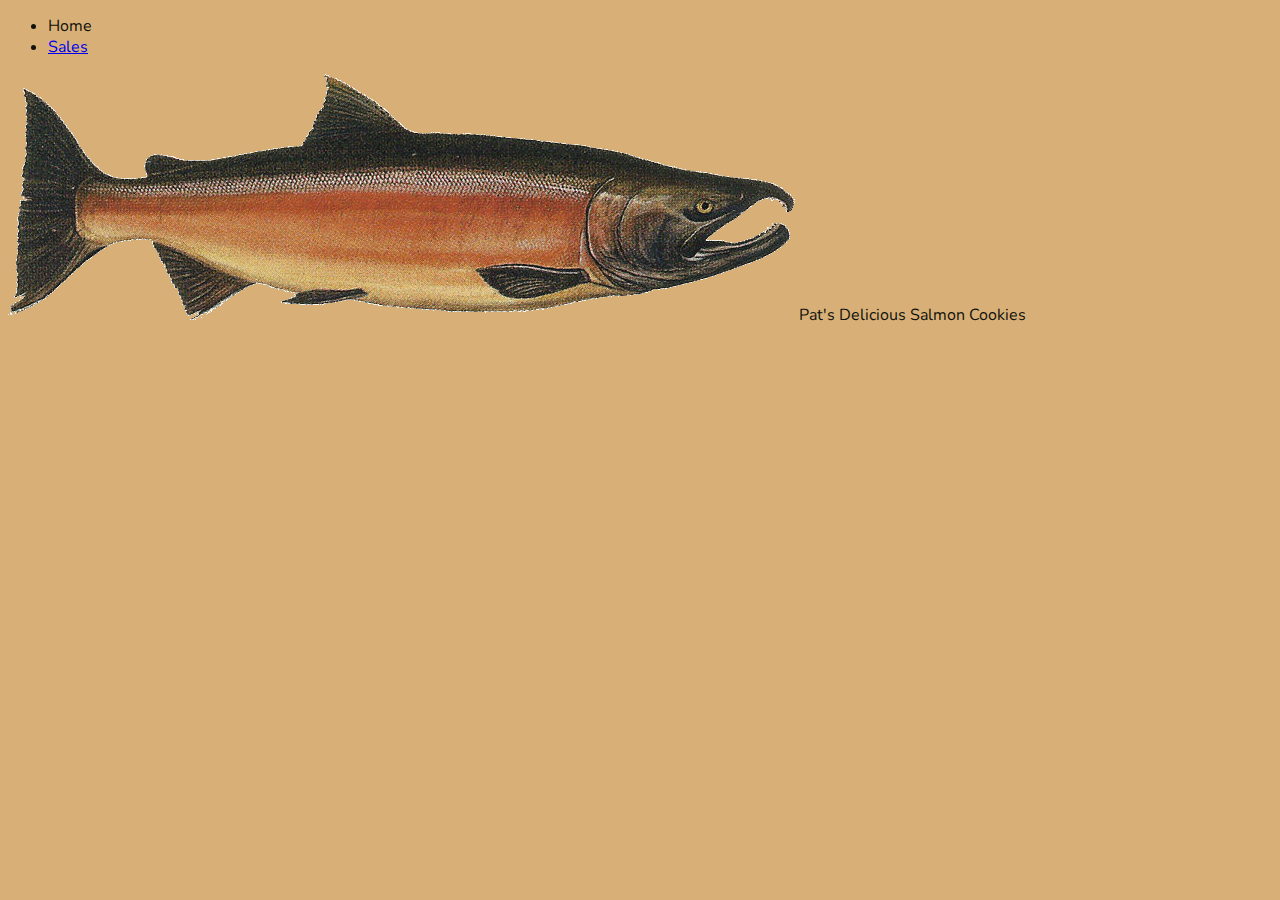
==== index.html @ 9acbda4d "Added prototype list to sales page, disabled reset.css" ====
<!DOCTYPE html>
<html lang="en">
<head>
  <meta charset="UTF-8" />
  <meta name="viewport" content="width=device-width, initial-scale=1.0" />
  <meta http-equiv="X-UA-Compatible" content="ie=edge" />
  <title>Cookie stand</title>
  <!-- <link rel="stylesheet" href="./css/reset.css" type="text/css" /> -->
  <link href="https://fonts.googleapis.com/css?family=Nunito" rel="stylesheet" />
  <link rel="stylesheet" href="./css/style.css" type="text/css" />

</head>
<body>
  
  <header>
    <nav>
      <ul>
        <li class="current">Home</li>
        <li><a href="./sales.html">Sales</a></li>
      </ul>
    </nav>
    <img src="./assets/salmon.png" alt="Coho Salmon" />
    <span>Pat's Delicious Salmon Cookies</span>
  </header>

  <!-- <script src="./js/app.js"></script> -->
</body>
</html>
---- css/style.css ----
/*
Color scheme for the page:
Background: d8b077 / rgb 216,176,119
Body text: 11120c / rgb 17,18,12
Article background: bd5e39 / rgb 189,94,57
Mild contrast, darker: a34633/ rgb 163,70,51
Text to go on the darker reds: a34633 / rgb 163,70,51
Font face: Nunito, from Google
*/

body {
  background: #d8b077;
  line-height: 1.3;
  color: #11120c;
  font-family: nunito, sans-serif;
}
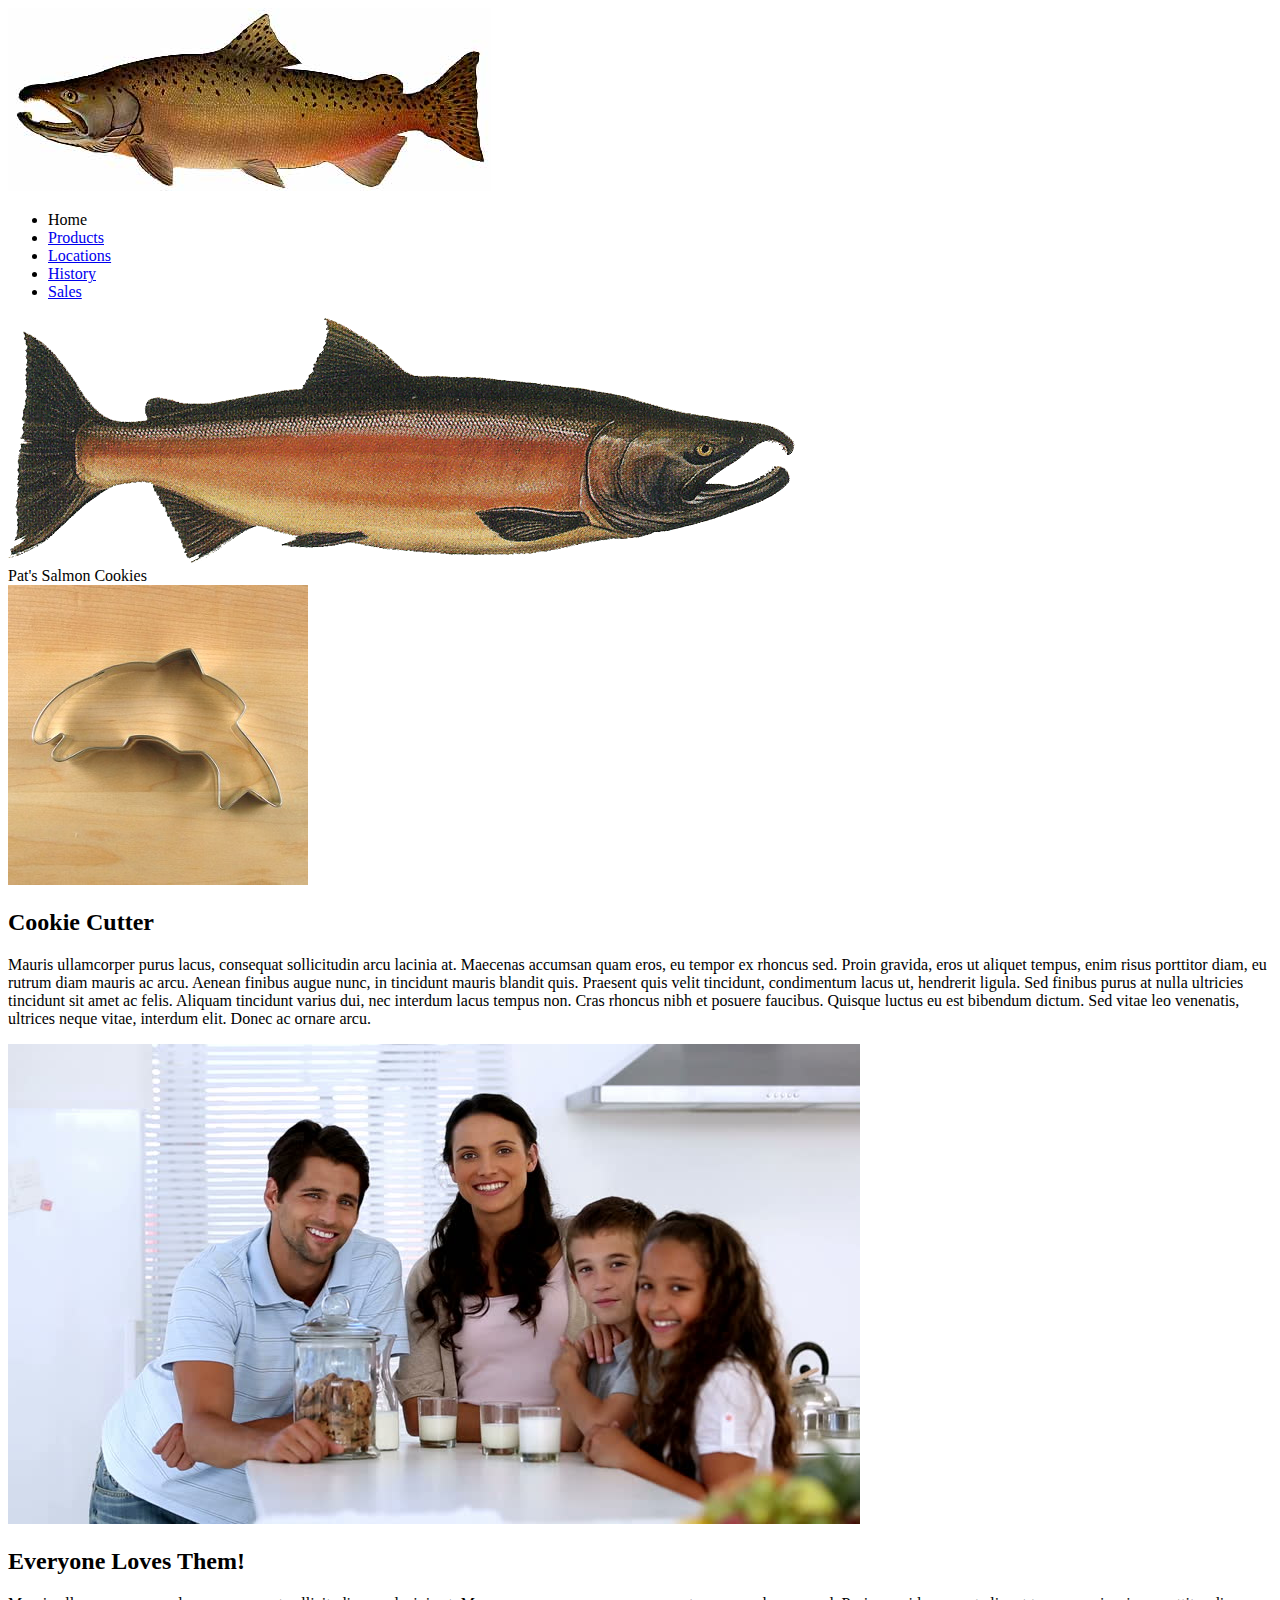
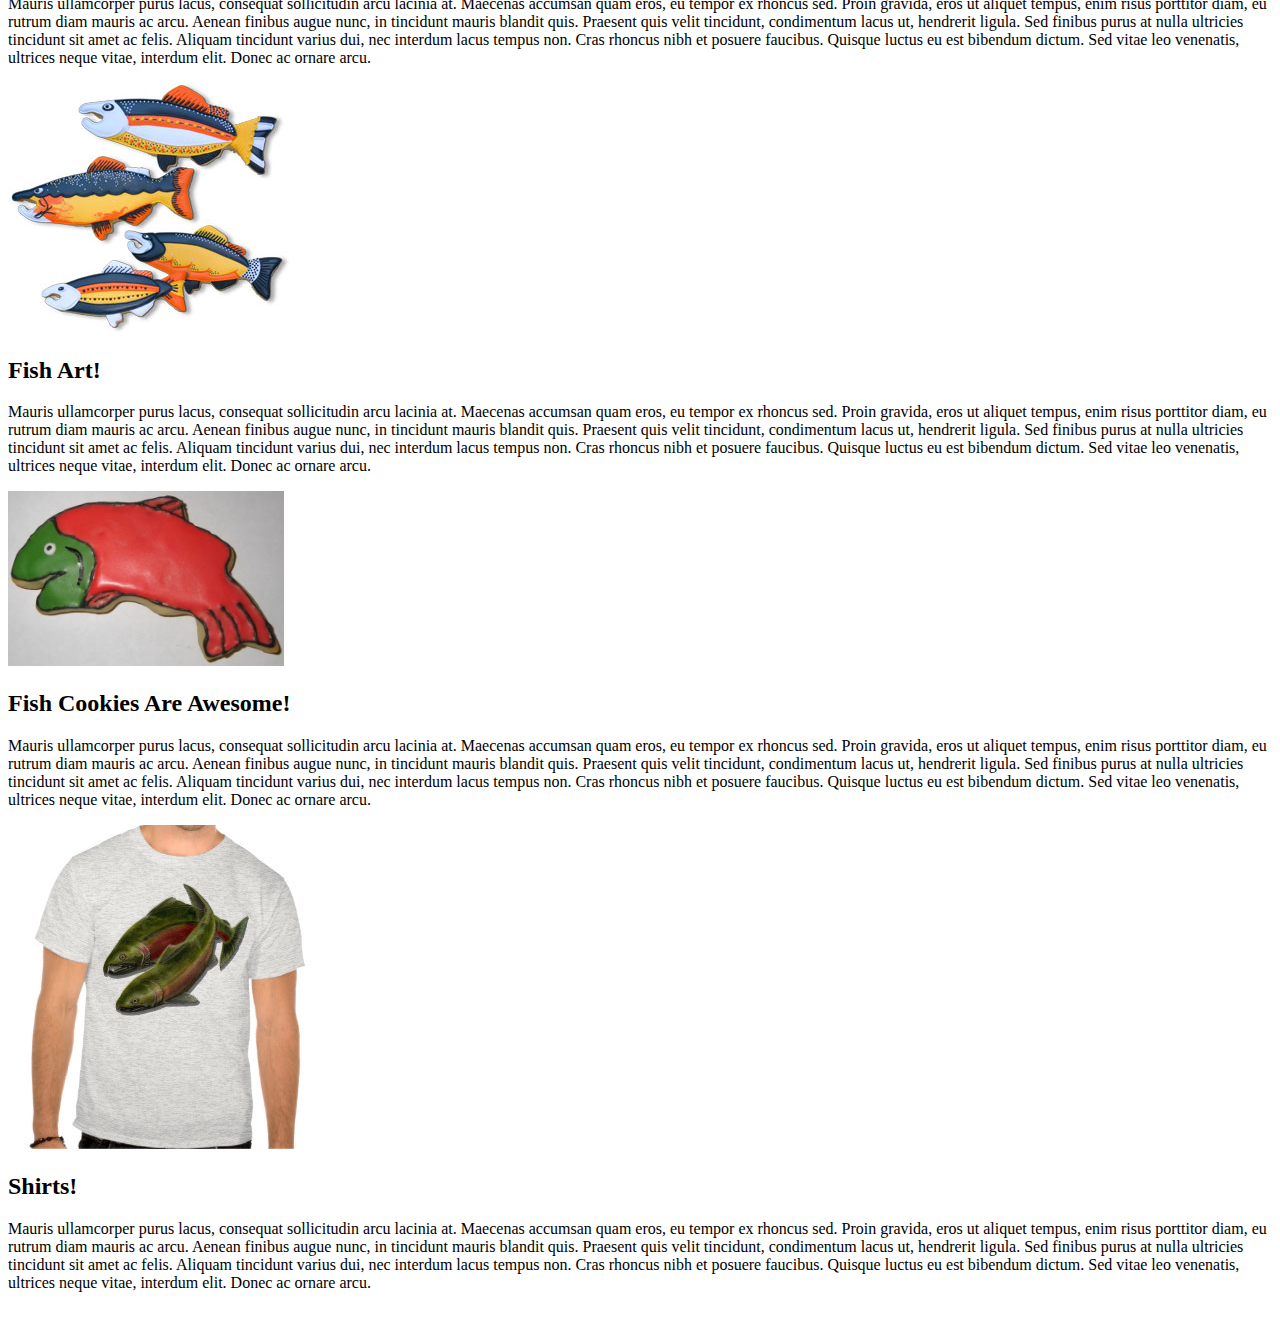
==== commit 6e42bf7c: "Added locations.html page, added content to index.html, removed unused JS function" ====
--- a/index.html
+++ b/index.html
@@ -5,7 +5,7 @@
   <meta name="viewport" content="width=device-width, initial-scale=1.0" />
   <meta http-equiv="X-UA-Compatible" content="ie=edge" />
   <title>Cookie stand</title>
-  <!-- <link rel="stylesheet" href="./css/reset.css" type="text/css" /> -->
+  <link rel="stylesheet" href="./css/reset.css" type="text/css" />
   <link href="https://fonts.googleapis.com/css?family=Nunito" rel="stylesheet" />
   <link rel="stylesheet" href="./css/style.css" type="text/css" />
 
@@ -14,14 +14,53 @@
   
   <header>
     <nav>
-      <ul>
-        <li class="current">Home</li>
-        <li><a href="./sales.html">Sales</a></li>
-      </ul>
+      <div>
+        <img src="./assets/chinook.jpg" alt="Chinook Salmon">
+        <ul>
+          <li class="current">Home</li>
+          <li><a href="#">Products</a></li>
+          <li><a href="#">Locations</a></li>
+          <li><a href="#">History</a></li>
+          <li><a href="./sales.html">Sales</a></li>
+        </ul>
+      </div>
     </nav>
-    <img src="./assets/salmon.png" alt="Coho Salmon" />
-    <span>Pat's Delicious Salmon Cookies</span>
   </header>
+
+  <main>
+    <img src="./assets/salmon.png" alt="Coho Salmon">
+    <div>Pat's Salmon Cookies</div>
+    <article>
+      <img src="./assets/cutter.jpeg" alt="Fish-shaped Cookie Cutter">
+      <h2>Cookie Cutter</h2>
+      <p>Mauris ullamcorper purus lacus, consequat sollicitudin arcu lacinia at. Maecenas accumsan quam eros, eu tempor ex rhoncus sed. Proin gravida, eros ut aliquet tempus, enim risus porttitor diam, eu rutrum diam mauris ac arcu. Aenean finibus augue nunc, in tincidunt mauris blandit quis. Praesent quis velit tincidunt, condimentum lacus ut, hendrerit ligula. Sed finibus purus at nulla ultricies tincidunt sit amet ac felis. Aliquam tincidunt varius dui, nec interdum lacus tempus non. Cras rhoncus nibh et posuere faucibus. Quisque luctus eu est bibendum dictum. Sed vitae leo venenatis, ultrices neque vitae, interdum elit. Donec ac ornare arcu.</p>
+    </article>
+    <article>
+      <img src="./assets/family.jpg" alt="Happy Family With Awkward Son">
+      <h2>Everyone Loves Them!</h2>
+      <p>Mauris ullamcorper purus lacus, consequat sollicitudin arcu lacinia at. Maecenas accumsan quam eros, eu tempor ex rhoncus sed. Proin gravida, eros ut aliquet tempus, enim risus porttitor diam, eu rutrum diam mauris ac arcu. Aenean finibus augue nunc, in tincidunt mauris blandit quis. Praesent quis velit tincidunt, condimentum lacus ut, hendrerit ligula. Sed finibus purus at nulla ultricies tincidunt sit amet ac felis. Aliquam tincidunt varius dui, nec interdum lacus tempus non. Cras rhoncus nibh et posuere faucibus. Quisque luctus eu est bibendum dictum. Sed vitae leo venenatis, ultrices neque vitae, interdum elit. Donec ac ornare arcu.</p>
+    </article>
+    <article>
+      <img src="./assets/fish.jpg" alt="Brightly Colored Fish Art">
+      <h2>Fish Art!</h2>
+      <p>Mauris ullamcorper purus lacus, consequat sollicitudin arcu lacinia at. Maecenas accumsan quam eros, eu tempor ex rhoncus sed. Proin gravida, eros ut aliquet tempus, enim risus porttitor diam, eu rutrum diam mauris ac arcu. Aenean finibus augue nunc, in tincidunt mauris blandit quis. Praesent quis velit tincidunt, condimentum lacus ut, hendrerit ligula. Sed finibus purus at nulla ultricies tincidunt sit amet ac felis. Aliquam tincidunt varius dui, nec interdum lacus tempus non. Cras rhoncus nibh et posuere faucibus. Quisque luctus eu est bibendum dictum. Sed vitae leo venenatis, ultrices neque vitae, interdum elit. Donec ac ornare arcu.</p>
+    </article>
+    <article>
+      <img src="./assets/frosted-cookie.jpg" alt="Frosted Fish-shaped Cookie">
+      <h2>Fish Cookies Are Awesome!</h2>
+      <p>Mauris ullamcorper purus lacus, consequat sollicitudin arcu lacinia at. Maecenas accumsan quam eros, eu tempor ex rhoncus sed. Proin gravida, eros ut aliquet tempus, enim risus porttitor diam, eu rutrum diam mauris ac arcu. Aenean finibus augue nunc, in tincidunt mauris blandit quis. Praesent quis velit tincidunt, condimentum lacus ut, hendrerit ligula. Sed finibus purus at nulla ultricies tincidunt sit amet ac felis. Aliquam tincidunt varius dui, nec interdum lacus tempus non. Cras rhoncus nibh et posuere faucibus. Quisque luctus eu est bibendum dictum. Sed vitae leo venenatis, ultrices neque vitae, interdum elit. Donec ac ornare arcu.</p>
+    </article>
+    <article>
+      <img src="./assets/shirt.jpg" alt="T-Shirt With Salmon">
+      <h2>Shirts!</h2>
+      <p>Mauris ullamcorper purus lacus, consequat sollicitudin arcu lacinia at. Maecenas accumsan quam eros, eu tempor ex rhoncus sed. Proin gravida, eros ut aliquet tempus, enim risus porttitor diam, eu rutrum diam mauris ac arcu. Aenean finibus augue nunc, in tincidunt mauris blandit quis. Praesent quis velit tincidunt, condimentum lacus ut, hendrerit ligula. Sed finibus purus at nulla ultricies tincidunt sit amet ac felis. Aliquam tincidunt varius dui, nec interdum lacus tempus non. Cras rhoncus nibh et posuere faucibus. Quisque luctus eu est bibendum dictum. Sed vitae leo venenatis, ultrices neque vitae, interdum elit. Donec ac ornare arcu.</p>
+    </article>
+    <img src="https://via.placeholder.com/100/ffa28c" alt="">
+    <img src="https://via.placeholder.com/100/f4866c" alt="">
+    <img src="https://via.placeholder.com/100/aa4e39" alt="">
+    <img src="https://via.placeholder.com/100/602416" alt="">
+    <img src="https://via.placeholder.com/100/170703" alt="">
+  </main>
 
   <!-- <script src="./js/app.js"></script> -->
 </body>
--- a/css/style.css
+++ b/css/style.css
@@ -8,9 +8,77 @@
 Font face: Nunito, from Google
 */
 
+
+
+/*
+
 body {
   background: #d8b077;
   line-height: 1.3;
   color: #11120c;
+  font-family: Georgia, 'Times New Roman', Times, serif;
+  padding: 0 10px 0 10px;
+}
+
+header span {
   font-family: nunito, sans-serif;
-}+}
+
+nav>ul {
+  padding: 5px 5px 5px 20px;
+}
+nav li {
+  display: inline-block;
+  margin: 5px 15px 5px 5px;
+  font-family: nunito, 'Lucida Sans', sans-serif
+}
+
+table {
+  border-collapse: collapse;
+  border-spacing: 0px;
+}
+
+fieldset {
+  border: 1px #a34633 solid;
+  padding: 1em;
+  text-align: right;
+}
+
+fieldset, form label {
+  display: block;
+}
+
+#add_store_form {
+  width: 400px;
+}
+
+#add_store_form label {
+  text-align: right;
+  padding: 1px;
+}
+
+#sales_section {
+  overflow: auto;
+  font-family: 'Lucida Sans', 'Lucida Sans Regular', 'Lucida Grande',
+    'Lucida Sans Unicode', Geneva, Verdana, sans-serif;
+  background: #bd5e39;
+}
+#sales_section td {
+  padding: 7px;
+}
+#sales_section>tr:nth-of-type(even) {
+  background: #a34633;
+}
+
+#sales_section>tr>td:first-child {
+  font-weight: bold;
+  width: 150px;
+}
+#sales_section>tr>td:last-child {
+  width: 50px;
+}
+#sales_section>*:first-child {
+  font-weight: bold;
+}
+
+*/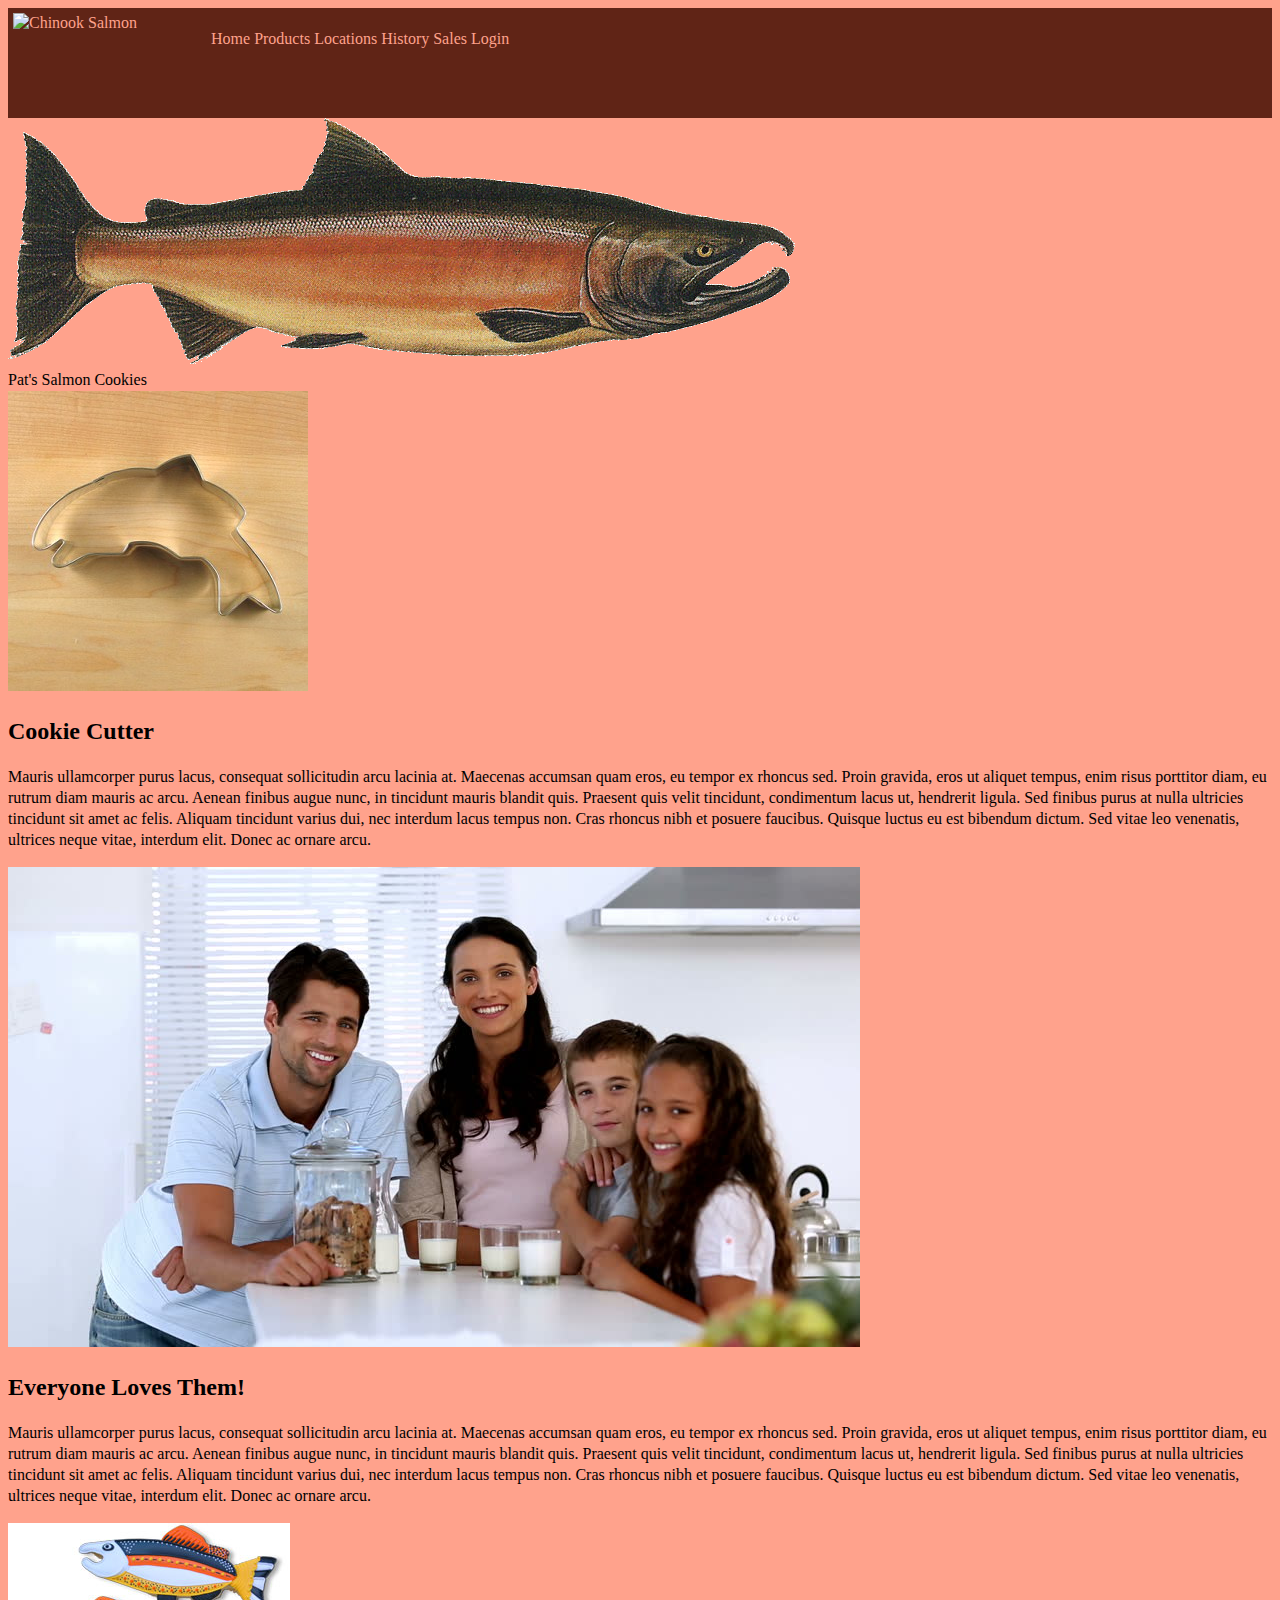
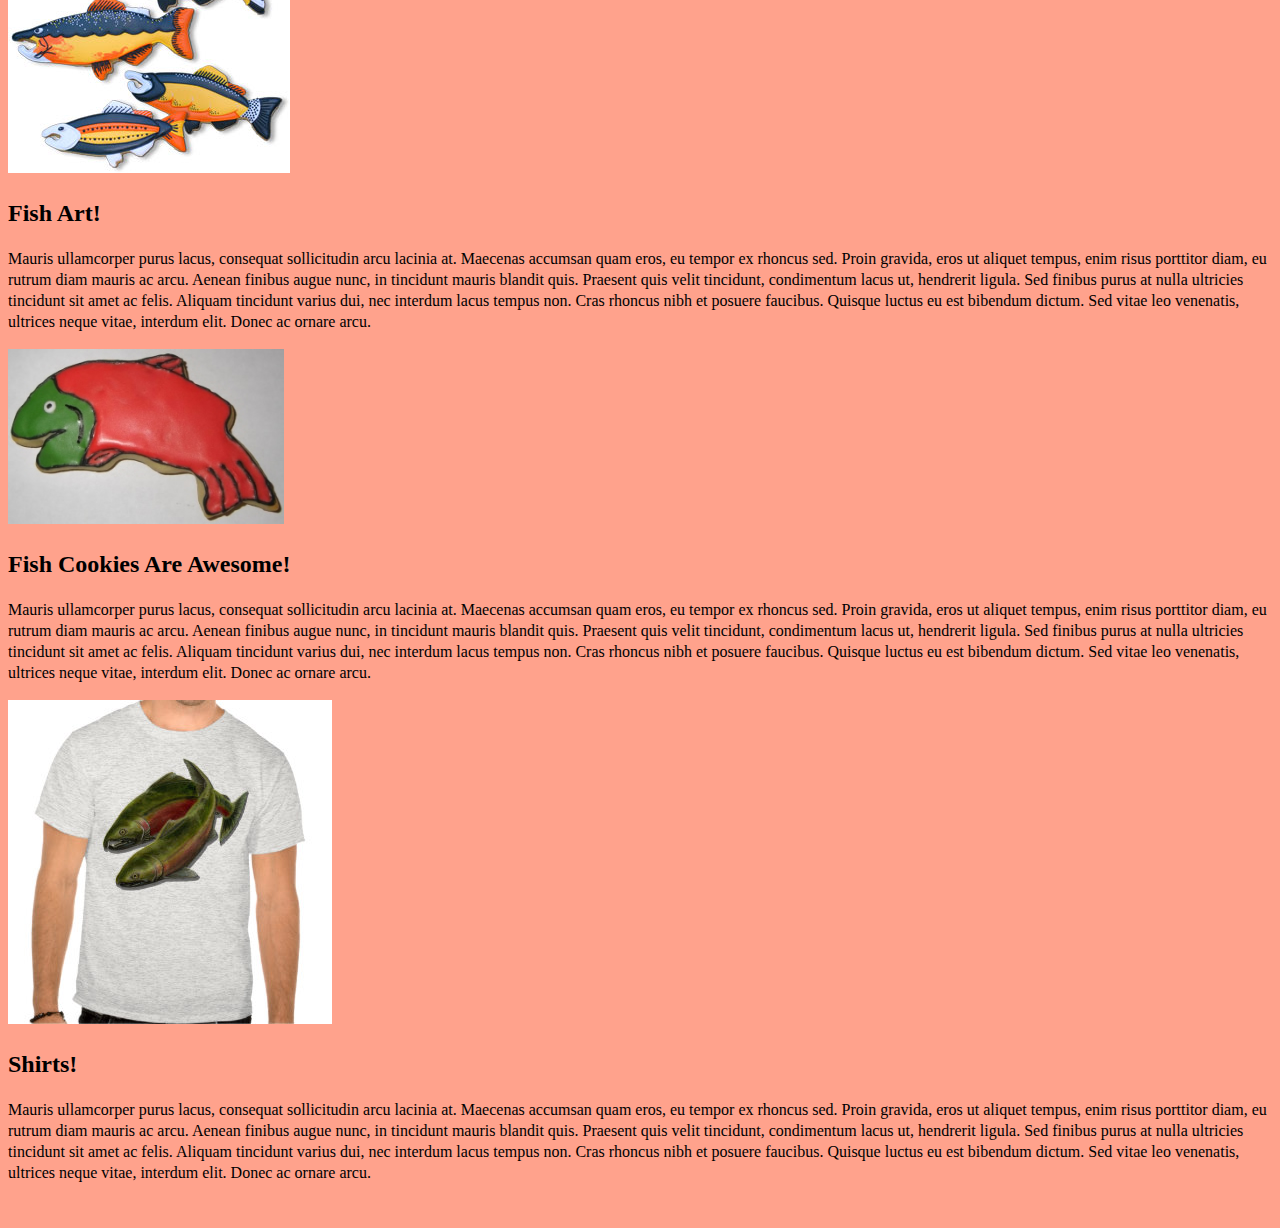
==== commit 3e445aa0: "Preliminary styling v2" ====
--- a/index.html
+++ b/index.html
@@ -13,18 +13,18 @@
 <body>
   
   <header>
-    <nav>
-      <div>
-        <img src="./assets/chinook.jpg" alt="Chinook Salmon">
+    <div>
+      <img src="./assets/chinook-nav.png" alt="Chinook Salmon">
+      <nav>
         <ul>
-          <li class="current">Home</li>
+          <li class="current"><a href="./index.html">Home</a></li>
           <li><a href="#">Products</a></li>
-          <li><a href="#">Locations</a></li>
+          <li><a href="./locations.html">Locations</a></li>
           <li><a href="#">History</a></li>
-          <li><a href="./sales.html">Sales</a></li>
+          <li><a href="./sales.html">Sales Login</a></li>
         </ul>
-      </div>
-    </nav>
+      </nav>
+    </div>
   </header>
 
   <main>
@@ -55,12 +55,15 @@
       <h2>Shirts!</h2>
       <p>Mauris ullamcorper purus lacus, consequat sollicitudin arcu lacinia at. Maecenas accumsan quam eros, eu tempor ex rhoncus sed. Proin gravida, eros ut aliquet tempus, enim risus porttitor diam, eu rutrum diam mauris ac arcu. Aenean finibus augue nunc, in tincidunt mauris blandit quis. Praesent quis velit tincidunt, condimentum lacus ut, hendrerit ligula. Sed finibus purus at nulla ultricies tincidunt sit amet ac felis. Aliquam tincidunt varius dui, nec interdum lacus tempus non. Cras rhoncus nibh et posuere faucibus. Quisque luctus eu est bibendum dictum. Sed vitae leo venenatis, ultrices neque vitae, interdum elit. Donec ac ornare arcu.</p>
     </article>
+  </main>
+
+  <footer>    
     <img src="https://via.placeholder.com/100/ffa28c" alt="">
     <img src="https://via.placeholder.com/100/f4866c" alt="">
     <img src="https://via.placeholder.com/100/aa4e39" alt="">
     <img src="https://via.placeholder.com/100/602416" alt="">
     <img src="https://via.placeholder.com/100/170703" alt="">
-  </main>
+  </footer>
 
   <!-- <script src="./js/app.js"></script> -->
 </body>
--- a/css/style.css
+++ b/css/style.css
@@ -8,7 +8,45 @@
 Font face: Nunito, from Google
 */
 
+* {
+  box-sizing: border-box;
+}
 
+body {
+  background: #ffa28c;
+  line-height: 1.3;
+  font-family: Georgia, 'Times New Roman', Times, serif;
+}
+
+header {
+  height: 110px;
+  background: #602416;
+  color: #ffa28c;
+}
+
+header a {
+  color: #ffa28c;
+  text-decoration: none;
+}
+
+header img {
+  height: 100px;
+  margin: 5px 30px 5px 5px;
+}
+
+header nav {
+  display: inline-block;
+  vertical-align: top;
+  margin: 5px auto 5px;
+}
+
+header ul {
+  height: 100px;
+}
+
+header li {
+  display: inline-block;
+}
 
 /*
 
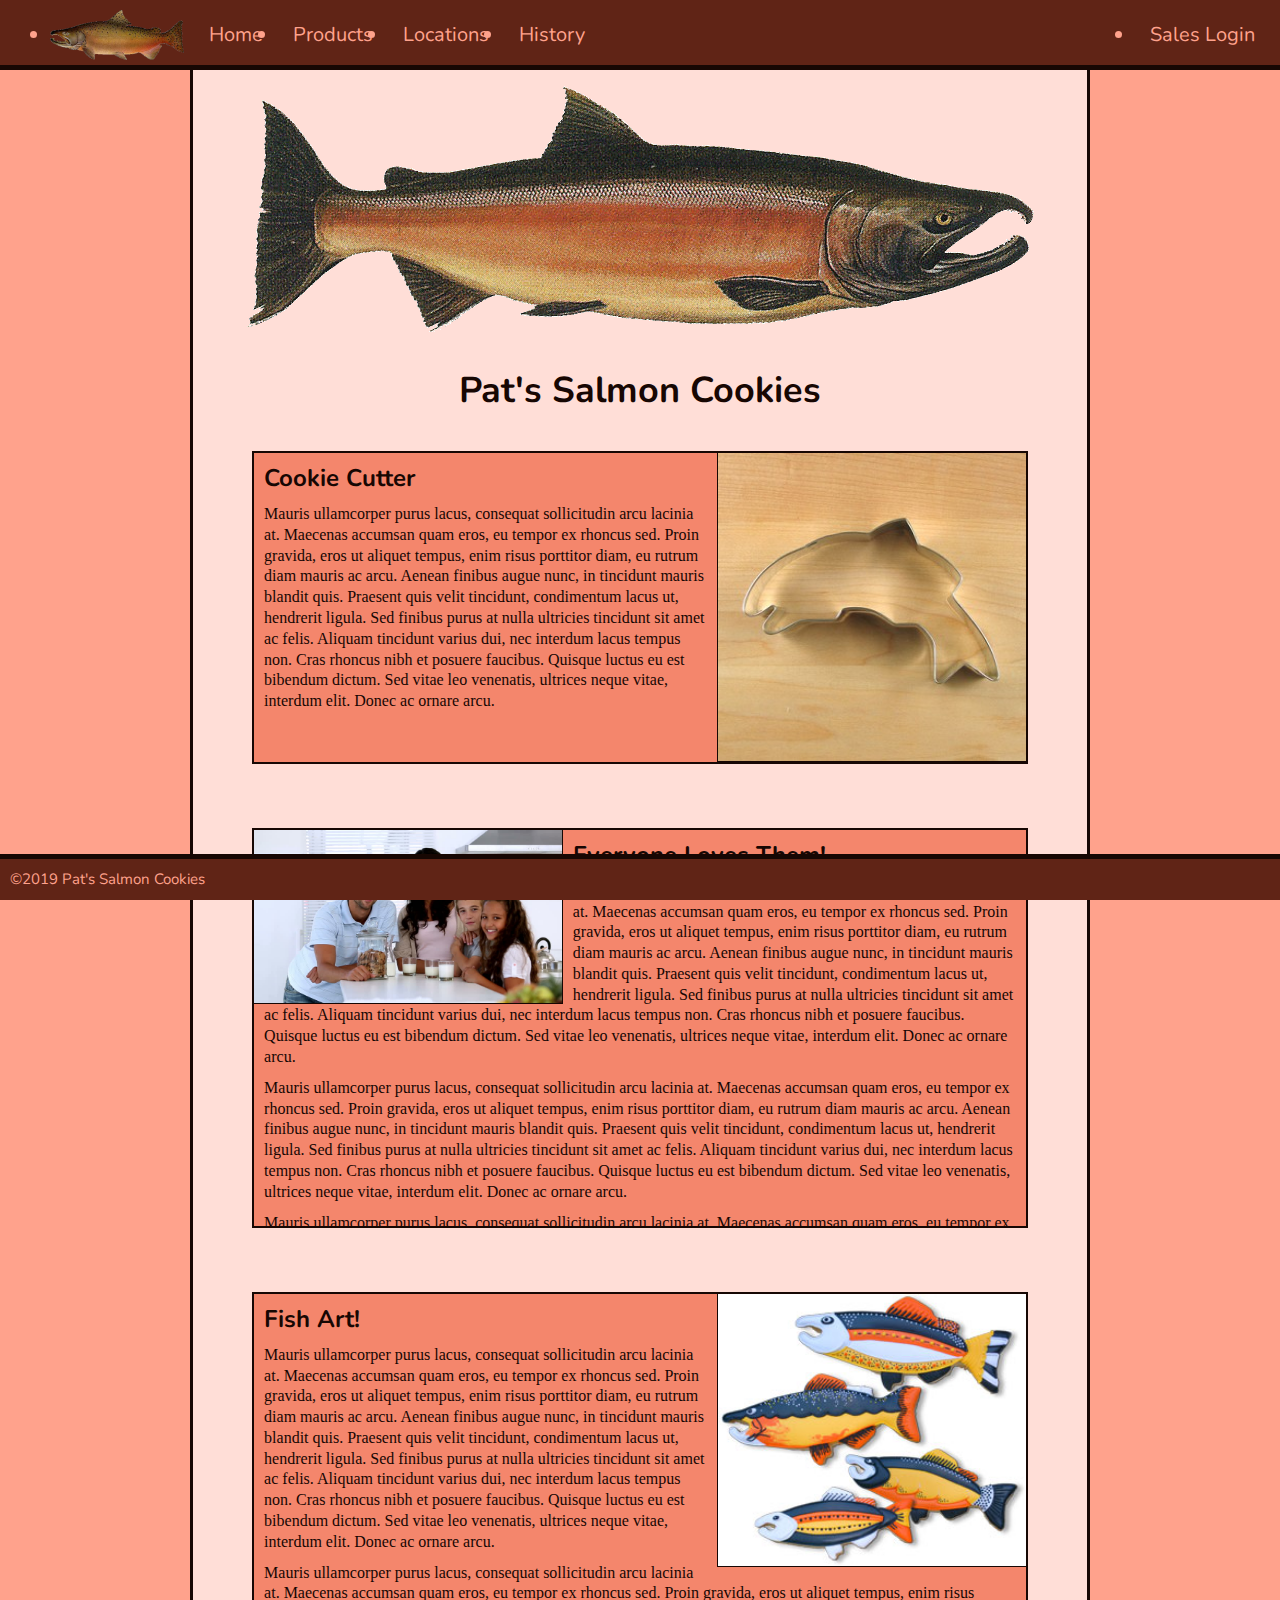
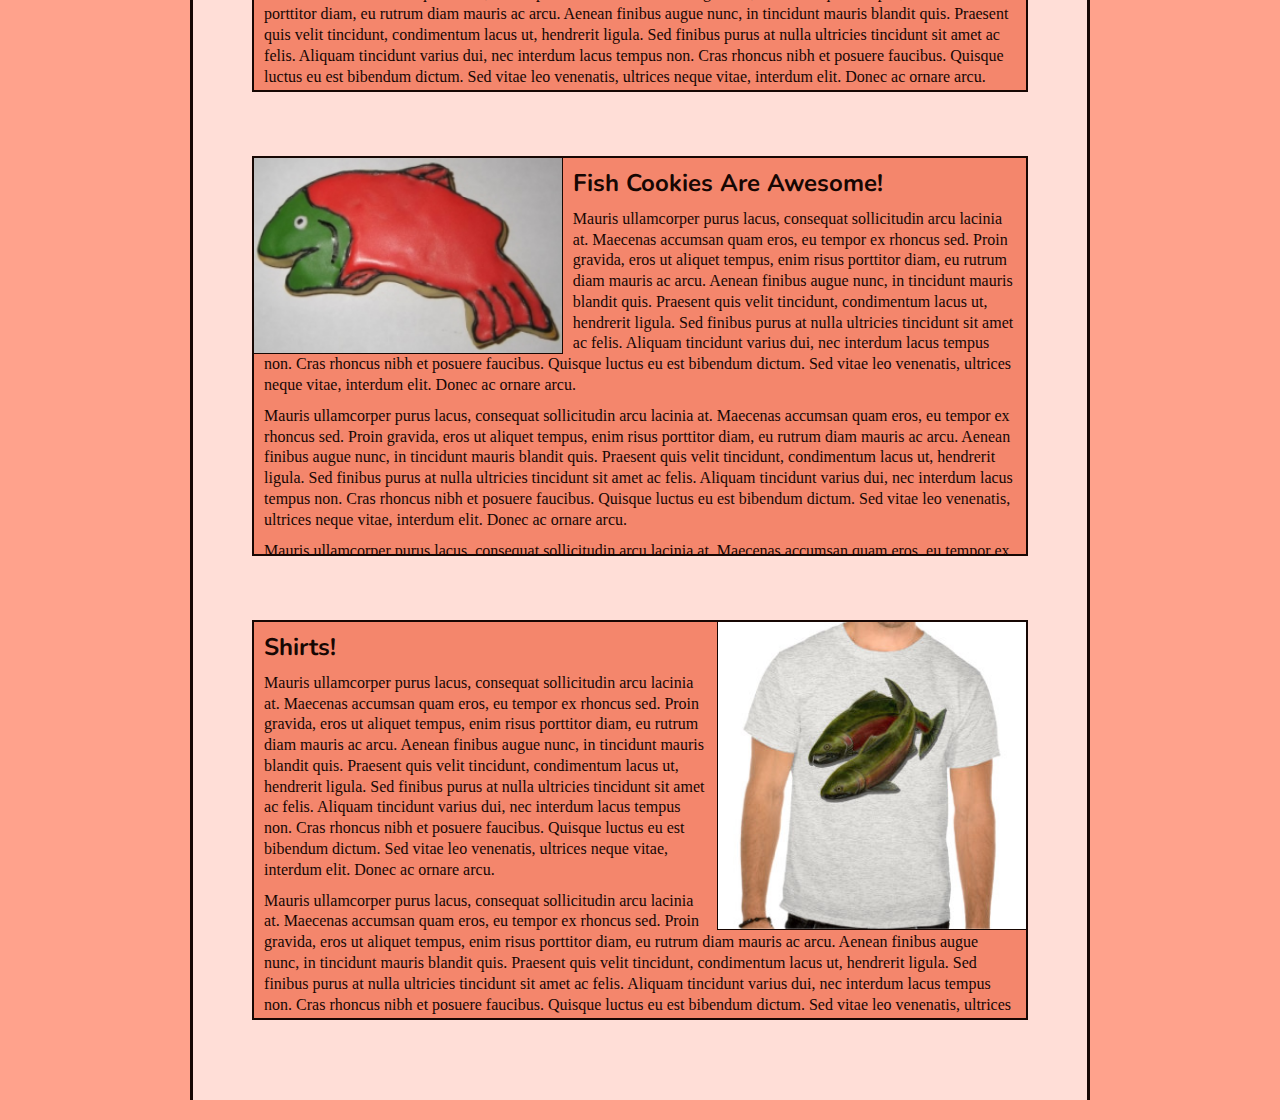
==== commit 4f73fb10: "Merge pull request #6 from vanvoljg/day-10" ====
--- a/index.html
+++ b/index.html
@@ -13,22 +13,19 @@
 <body>
   
   <header>
-    <div>
-      <img src="./assets/chinook-nav.png" alt="Chinook Salmon">
-      <nav>
-        <ul>
-          <li class="current"><a href="./index.html">Home</a></li>
-          <li><a href="#">Products</a></li>
-          <li><a href="./locations.html">Locations</a></li>
-          <li><a href="#">History</a></li>
-          <li><a href="./sales.html">Sales Login</a></li>
-        </ul>
-      </nav>
-    </div>
+    <nav>
+      <ul>
+        <li class="current"><a href="./index.html">Home</a></li>
+        <li><a href="#">Products</a></li>
+        <li><a href="./locations.html">Locations</a></li>
+        <li><a href="#">History</a></li>
+        <li><a href="./sales.html">Sales Login</a></li>
+      </ul>
+    </nav>
   </header>
 
   <main>
-    <img src="./assets/salmon.png" alt="Coho Salmon">
+    <img src="./assets/salmon.png" alt="Coho Salmon" />
     <div>Pat's Salmon Cookies</div>
     <article>
       <img src="./assets/cutter.jpeg" alt="Fish-shaped Cookie Cutter">
@@ -39,32 +36,39 @@
       <img src="./assets/family.jpg" alt="Happy Family With Awkward Son">
       <h2>Everyone Loves Them!</h2>
       <p>Mauris ullamcorper purus lacus, consequat sollicitudin arcu lacinia at. Maecenas accumsan quam eros, eu tempor ex rhoncus sed. Proin gravida, eros ut aliquet tempus, enim risus porttitor diam, eu rutrum diam mauris ac arcu. Aenean finibus augue nunc, in tincidunt mauris blandit quis. Praesent quis velit tincidunt, condimentum lacus ut, hendrerit ligula. Sed finibus purus at nulla ultricies tincidunt sit amet ac felis. Aliquam tincidunt varius dui, nec interdum lacus tempus non. Cras rhoncus nibh et posuere faucibus. Quisque luctus eu est bibendum dictum. Sed vitae leo venenatis, ultrices neque vitae, interdum elit. Donec ac ornare arcu.</p>
+      <p>Mauris ullamcorper purus lacus, consequat sollicitudin arcu lacinia at. Maecenas accumsan quam eros, eu tempor ex rhoncus sed. Proin gravida, eros ut aliquet tempus, enim risus porttitor diam, eu rutrum diam mauris ac arcu. Aenean finibus augue nunc, in tincidunt mauris blandit quis. Praesent quis velit tincidunt, condimentum lacus ut, hendrerit ligula. Sed finibus purus at nulla ultricies tincidunt sit amet ac felis. Aliquam tincidunt varius dui, nec interdum lacus tempus non. Cras rhoncus nibh et posuere faucibus. Quisque luctus eu est bibendum dictum. Sed vitae leo venenatis, ultrices neque vitae, interdum elit. Donec ac ornare arcu.</p>
+      <p>Mauris ullamcorper purus lacus, consequat sollicitudin arcu lacinia at. Maecenas accumsan quam eros, eu tempor ex rhoncus sed. Proin gravida, eros ut aliquet tempus, enim risus porttitor diam, eu rutrum diam mauris ac arcu. Aenean finibus augue nunc, in tincidunt mauris blandit quis. Praesent quis velit tincidunt, condimentum lacus ut, hendrerit ligula. Sed finibus purus at nulla ultricies tincidunt sit amet ac felis. Aliquam tincidunt varius dui, nec interdum lacus tempus non. Cras rhoncus nibh et posuere faucibus. Quisque luctus eu est bibendum dictum. Sed vitae leo venenatis, ultrices neque vitae, interdum elit. Donec ac ornare arcu.</p>
     </article>
     <article>
       <img src="./assets/fish.jpg" alt="Brightly Colored Fish Art">
       <h2>Fish Art!</h2>
+      <p>Mauris ullamcorper purus lacus, consequat sollicitudin arcu lacinia at. Maecenas accumsan quam eros, eu tempor ex rhoncus sed. Proin gravida, eros ut aliquet tempus, enim risus porttitor diam, eu rutrum diam mauris ac arcu. Aenean finibus augue nunc, in tincidunt mauris blandit quis. Praesent quis velit tincidunt, condimentum lacus ut, hendrerit ligula. Sed finibus purus at nulla ultricies tincidunt sit amet ac felis. Aliquam tincidunt varius dui, nec interdum lacus tempus non. Cras rhoncus nibh et posuere faucibus. Quisque luctus eu est bibendum dictum. Sed vitae leo venenatis, ultrices neque vitae, interdum elit. Donec ac ornare arcu.</p>
       <p>Mauris ullamcorper purus lacus, consequat sollicitudin arcu lacinia at. Maecenas accumsan quam eros, eu tempor ex rhoncus sed. Proin gravida, eros ut aliquet tempus, enim risus porttitor diam, eu rutrum diam mauris ac arcu. Aenean finibus augue nunc, in tincidunt mauris blandit quis. Praesent quis velit tincidunt, condimentum lacus ut, hendrerit ligula. Sed finibus purus at nulla ultricies tincidunt sit amet ac felis. Aliquam tincidunt varius dui, nec interdum lacus tempus non. Cras rhoncus nibh et posuere faucibus. Quisque luctus eu est bibendum dictum. Sed vitae leo venenatis, ultrices neque vitae, interdum elit. Donec ac ornare arcu.</p>
     </article>
     <article>
       <img src="./assets/frosted-cookie.jpg" alt="Frosted Fish-shaped Cookie">
       <h2>Fish Cookies Are Awesome!</h2>
       <p>Mauris ullamcorper purus lacus, consequat sollicitudin arcu lacinia at. Maecenas accumsan quam eros, eu tempor ex rhoncus sed. Proin gravida, eros ut aliquet tempus, enim risus porttitor diam, eu rutrum diam mauris ac arcu. Aenean finibus augue nunc, in tincidunt mauris blandit quis. Praesent quis velit tincidunt, condimentum lacus ut, hendrerit ligula. Sed finibus purus at nulla ultricies tincidunt sit amet ac felis. Aliquam tincidunt varius dui, nec interdum lacus tempus non. Cras rhoncus nibh et posuere faucibus. Quisque luctus eu est bibendum dictum. Sed vitae leo venenatis, ultrices neque vitae, interdum elit. Donec ac ornare arcu.</p>
+      <p>Mauris ullamcorper purus lacus, consequat sollicitudin arcu lacinia at. Maecenas accumsan quam eros, eu tempor ex rhoncus sed. Proin gravida, eros ut aliquet tempus, enim risus porttitor diam, eu rutrum diam mauris ac arcu. Aenean finibus augue nunc, in tincidunt mauris blandit quis. Praesent quis velit tincidunt, condimentum lacus ut, hendrerit ligula. Sed finibus purus at nulla ultricies tincidunt sit amet ac felis. Aliquam tincidunt varius dui, nec interdum lacus tempus non. Cras rhoncus nibh et posuere faucibus. Quisque luctus eu est bibendum dictum. Sed vitae leo venenatis, ultrices neque vitae, interdum elit. Donec ac ornare arcu.</p>
+      <p>Mauris ullamcorper purus lacus, consequat sollicitudin arcu lacinia at. Maecenas accumsan quam eros, eu tempor ex rhoncus sed. Proin gravida, eros ut aliquet tempus, enim risus porttitor diam, eu rutrum diam mauris ac arcu. Aenean finibus augue nunc, in tincidunt mauris blandit quis. Praesent quis velit tincidunt, condimentum lacus ut, hendrerit ligula. Sed finibus purus at nulla ultricies tincidunt sit amet ac felis. Aliquam tincidunt varius dui, nec interdum lacus tempus non. Cras rhoncus nibh et posuere faucibus. Quisque luctus eu est bibendum dictum. Sed vitae leo venenatis, ultrices neque vitae, interdum elit. Donec ac ornare arcu.</p>
     </article>
     <article>
       <img src="./assets/shirt.jpg" alt="T-Shirt With Salmon">
       <h2>Shirts!</h2>
       <p>Mauris ullamcorper purus lacus, consequat sollicitudin arcu lacinia at. Maecenas accumsan quam eros, eu tempor ex rhoncus sed. Proin gravida, eros ut aliquet tempus, enim risus porttitor diam, eu rutrum diam mauris ac arcu. Aenean finibus augue nunc, in tincidunt mauris blandit quis. Praesent quis velit tincidunt, condimentum lacus ut, hendrerit ligula. Sed finibus purus at nulla ultricies tincidunt sit amet ac felis. Aliquam tincidunt varius dui, nec interdum lacus tempus non. Cras rhoncus nibh et posuere faucibus. Quisque luctus eu est bibendum dictum. Sed vitae leo venenatis, ultrices neque vitae, interdum elit. Donec ac ornare arcu.</p>
+      <p>Mauris ullamcorper purus lacus, consequat sollicitudin arcu lacinia at. Maecenas accumsan quam eros, eu tempor ex rhoncus sed. Proin gravida, eros ut aliquet tempus, enim risus porttitor diam, eu rutrum diam mauris ac arcu. Aenean finibus augue nunc, in tincidunt mauris blandit quis. Praesent quis velit tincidunt, condimentum lacus ut, hendrerit ligula. Sed finibus purus at nulla ultricies tincidunt sit amet ac felis. Aliquam tincidunt varius dui, nec interdum lacus tempus non. Cras rhoncus nibh et posuere faucibus. Quisque luctus eu est bibendum dictum. Sed vitae leo venenatis, ultrices neque vitae, interdum elit. Donec ac ornare arcu.</p>
     </article>
   </main>
 
-  <footer>    
-    <img src="https://via.placeholder.com/100/ffa28c" alt="">
-    <img src="https://via.placeholder.com/100/f4866c" alt="">
-    <img src="https://via.placeholder.com/100/aa4e39" alt="">
-    <img src="https://via.placeholder.com/100/602416" alt="">
-    <img src="https://via.placeholder.com/100/170703" alt="">
+  <footer>
+    <!-- <img src="https://via.placeholder.com/100/ffded7?text=ffded7" alt="">
+    <img src="https://via.placeholder.com/100/ffa28c?text=ffa28c" alt="">
+    <img src="https://via.placeholder.com/100/f4866c?text=f4866c" alt="">
+    <img src="https://via.placeholder.com/100/aa4e39?text=aa4e39" alt="">
+    <img src="https://via.placeholder.com/100/602416?text=602416" alt="">
+    <img src="https://via.placeholder.com/100/170703?text=170703" alt=""> -->
   </footer>
 
   <!-- <script src="./js/app.js"></script> -->
 </body>
-</html>+</html>
--- a/css/style.css
+++ b/css/style.css
@@ -15,108 +15,166 @@
 body {
   background: #ffa28c;
   line-height: 1.3;
-  font-family: Georgia, 'Times New Roman', Times, serif;
+  font-family:  Georgia, 'Times New Roman', Times, serif;
+  color: #170703;
 }
 
 header {
-  height: 110px;
+  font-family: nunito, 'Lucida Sans', 'Lucida Sans Regular', 'Lucida Grande', 'Lucida Sans Unicode', Geneva, Verdana, sans-serif;
+  font-size: 20px;
+  display: block;
+  height: 70px;
   background: #602416;
   color: #ffa28c;
+  width: 100%;
+  padding: 10px;
+  overflow: hidden;
+  border-bottom: 5px #170703 solid;
+  position: fixed;
+  top: 0px;
+  left: 0px;
 }
 
+header nav {
+  display: block;
+  height: 50px;
+}
+
+header ul {
+  width: 100%;
+  height: 50px;
+  margin: auto;
+  overflow: hidden;
+}
+ 
 header a {
   color: #ffa28c;
   text-decoration: none;
+  display: inline-block;
+  padding: 0 15px;
+  height: 50px;
 }
 
-header img {
-  height: 100px;
-  margin: 5px 30px 5px 5px;
-}
-
-header nav {
-  display: inline-block;
-  vertical-align: top;
-  margin: 5px auto 5px;
-}
-
-header ul {
-  height: 100px;
+header a:hover {
+  background: #170703;
 }
 
 header li {
-  display: inline-block;
+  float: left;
+  line-height: 50px;
 }
 
-/*
+header ul > li:first-child::before {
+  content: url(../assets/chinook-nav-134x50.png);
+  float: left;
+  height: 50px;
+  margin-right: 10px;
+} 
 
-body {
-  background: #d8b077;
-  line-height: 1.3;
-  color: #11120c;
-  font-family: Georgia, 'Times New Roman', Times, serif;
-  padding: 0 10px 0 10px;
+header ul > li:last-child {
+  float: right;
 }
 
-header span {
-  font-family: nunito, sans-serif;
+main {
+  display: block;
+  margin: 70px auto 20px;
+  width: 900px;
+  padding: 1em;
+  background: #ffded7;
+  border: 3px #170703 solid;
+  border-top: none;
+  border-bottom: none;
+  min-height: calc(100vh - 90px);
 }
 
-nav>ul {
-  padding: 5px 5px 5px 20px;
+main > img {
+  display: block;
+  margin: 0px auto 10px;
 }
-nav li {
+
+main > div {
+  font-size: 36px;
+  font-weight: bold;
+  text-align: center;
+  font-family: nunito, 'Lucida Sans', 'Lucida Sans Regular', 'Lucida Grande', 'Lucida Sans Unicode', Geneva, Verdana, sans-serif;
+  margin: 1em;
+}
+
+main > article {
+  width: 90%; 
+  margin: 0 auto 4em;
+  overflow: auto;
+  background: #f4866c;
+  border: 2px solid #170703;
+  max-height: 400px;
+}
+
+main h2 {
+  font-size: 24px;
+  font-family: nunito, 'Lucida Sans', 'Lucida Sans Regular', 'Lucida Grande', 'Lucida Sans Unicode', Geneva, Verdana, sans-serif;
+  font-weight: bold;
+  margin: 10px;
+}
+
+main > article > h3 {
+  font-size: 20px;
+  font-family: nunito, 'Lucida Sans', 'Lucida Sans Regular', 'Lucida Grande', 'Lucida Sans Unicode', Geneva, Verdana, sans-serif;
+  font-weight: bold;
+  font-style: italic;
+  margin: 10px;
+}
+
+main > article > h4 {
   display: inline-block;
-  margin: 5px 15px 5px 5px;
-  font-family: nunito, 'Lucida Sans', sans-serif
+  font-size: 18px;
+  font-weight: bold;
+  margin: 0px 10px 10px;
+}
+
+main > article img {
+  width: 40%;
+}
+
+main > article:nth-child(odd) img {
+  float: right;
+  margin-left: 10px;
+  border: 1px #170703 solid;
+  border-right: none;
+  border-top: none;
+}
+
+main > article:nth-child(even) img {
+  float: left;
+  margin-right: 10px;
+  border: 1px #170703 solid;
+  border-left: none;
+  border-top: none;
+}
+
+main > article p {
+  margin: 0 10px 10px;
+}
+
+footer {
+  background: #602416;
+  border-top: 5px #170703 solid;
+  color: #ffa28c;
+  padding: 10px;
+  position: fixed;
+  bottom: 0;
+  left: 0;
+  width: 100%;
+}
+
+footer::before {
+  content: "\00a9 2019 Pat's Salmon Cookies";
+  line-height: 20px;
+  height: 20px;
+  font-family: nunito, 'Lucida Sans', 'Lucida Sans Regular', 'Lucida Grande', 'Lucida Sans Unicode', Geneva, Verdana, sans-serif;
+  font-size: 15px;
 }
 
 table {
   border-collapse: collapse;
   border-spacing: 0px;
 }
-
-fieldset {
-  border: 1px #a34633 solid;
-  padding: 1em;
-  text-align: right;
-}
-
-fieldset, form label {
-  display: block;
-}
-
-#add_store_form {
-  width: 400px;
-}
-
-#add_store_form label {
-  text-align: right;
-  padding: 1px;
-}
-
-#sales_section {
-  overflow: auto;
-  font-family: 'Lucida Sans', 'Lucida Sans Regular', 'Lucida Grande',
-    'Lucida Sans Unicode', Geneva, Verdana, sans-serif;
-  background: #bd5e39;
-}
-#sales_section td {
-  padding: 7px;
-}
-#sales_section>tr:nth-of-type(even) {
-  background: #a34633;
-}
-
-#sales_section>tr>td:first-child {
-  font-weight: bold;
-  width: 150px;
-}
-#sales_section>tr>td:last-child {
-  width: 50px;
-}
-#sales_section>*:first-child {
-  font-weight: bold;
-}
-
-*/